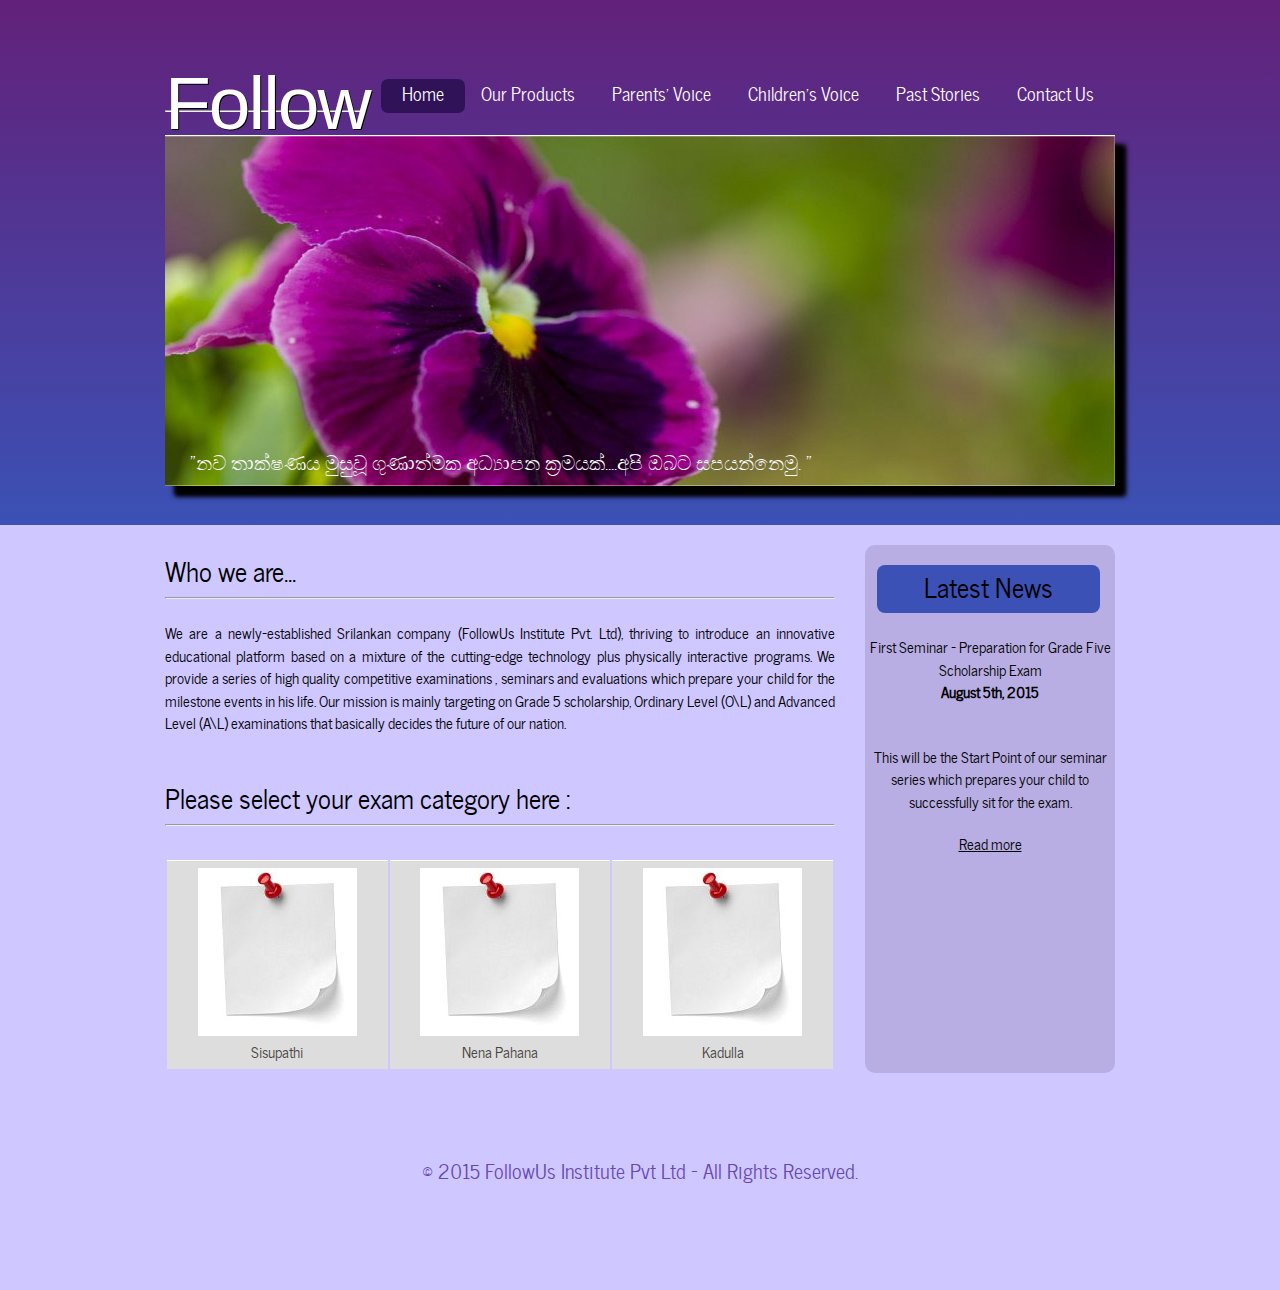
==== Test1/index.html @ c041513f "Setup repository" ====
﻿<!DOCTYPE HTML>
<html>

<head>
  <title>FollowUs</title>
  <meta name="description" content="website description" />
  <meta name="keywords" content="website keywords, website keywords" />
  <meta http-equiv="content-type" content="text/html; charset=UTF-8" />
  <link rel="stylesheet" type="text/css" href="css/style.css" />
  <!-- modernizr enables HTML5 elements and feature detects -->
  <script type="text/javascript" src="js/modernizr-1.5.min.js"></script>
</head>
 <!--This is the start of the page-->
<body>
  
  <div id="main">
    <div id="top_container">
	  <header>
        <div id="logo"><h1>Follow Us</h1></div>
        <nav>
          <ul class="lavaLampWithImage" id="lava_menu">
            <li class="current"><a href="index.html">Home</a></li>
            <li><a href="our products.html">Our Products</a></li>
            <li><a href="parent voice.html">Parents' Voice</a></li>
            <li><a href="children voice.html">Children's Voice</a></li>
			<li><a href="past stories.html">Past Stories</a></li>
            <li><a href="contactsx.html">Contact Us</a></li>
          </ul>
        </nav><hr>
      </header>

      <div class="slideshow">
        <ul class="slideshow">
          <li class="show"><img width="950" height="350" src="images/1.jpg" alt="&quot;නව තාක්ෂණය මුසුවූ ගුණාත්මක අධ්‍යාපන ක්‍රමයක්....අපි ඔබට සපයන්නෙමු. &quot;" /></li>
          <li><img width="950" height="350" src="images/2.jpg" alt="&quot; We provide you....A High quality Education with a cutting-edge Technology. &quot;" /></li>
          <li><img width="950" height="350" src="images/3.jpg" alt="&quot;You can put a description of the image here if you like, or anything else if you want.&quot;" /></li>
        </ul>
	  </div>		
    </div>	  
    
    <div id="site_content">
      <div id="sidebar_container">
       
        <div class="sidebar">
<div id="bx1">
<center>
<h2>Latest News</h2>
</center>
</div>
      </div>

<div class="abc">
<center><p>First Seminar - Preparation for Grade Five Scholarship Exam<br>
<b>August 5th, 2015</b></p><br>
<p>This will be the Start Point of our seminar series which prepares your child to successfully sit for the exam.</p>
<a href="#">Read more</a></center>

</div>

        <div class="sidebar">
          <div id="bx">
         </div>
       
            

        </div><ul>
            
      </div>
      <div id="content">
      
		<h2>Who we are...</h2><hr><br>
        <p>We are a newly-established Srilankan company (FollowUs Institute Pvt. Ltd), thriving to introduce an innovative 
		educational platform based on a mixture of the cutting-edge technology plus physically interactive programs. We provide a series of high quality competitive examinations
		, seminars and evaluations which prepare your child for the milestone events in his life. Our mission is mainly targeting on Grade 5 scholarship,
		Ordinary Level (O\L) and Advanced Level (A\L) examinations that basically decides the future of our nation.
		
		  </p>
     <br>
        <h2>Please select your exam category here :</h2><hr><br>
       
        <table style="width:100%">
  <tr>
  <td> <center>    <img src="images/1.png"/><br>Sisupathi </center> </td>   
	      
    <td> <center>  <img src="images/2.png"/><br>Nena Pahana </center> </td>		
    <td> <center> <img src="images/3.png"/><br>Kadulla </center> </td>
	
  </tr>
 
</table>

      </div>
    </div>
    <footer>
     
      <p>&copy; 2015 FollowUs Institute Pvt Ltd - All Rights Reserved.</a></p>
    </footer>
  </div>
  <!-- javascript at the bottom for fast page loading -->
  <script type="text/javascript" src="js/jquery.min.js"></script>
  <script type="text/javascript" src="js/jquery.easing.min.js"></script>
  <script type="text/javascript" src="js/jquery.lavalamp.min.js"></script>
  <script type="text/javascript" src="js/image_fade.js"></script>
  <script type="text/javascript">
    $(function() {
      $("#lava_menu").lavaLamp({
        fx: "backout",
        speed: 1000
      });
    });
  </script>
</body>
</html>
---- Test1/css/style.css ----
@font-face { 
  font-family: Jenna Sue; 
    src: url('../fonts/JennaSue-webfont.eot'); 
    src: local("Jenna Sue"), url('../fonts/JennaSue-webfont.ttf'); 
} 

@font-face { 
  font-family: News Cycle; 
    src: url('../fonts/NewsCycle-Regular.eot'); 
    src: local("News Cycle"), url('../fonts/NewsCycle-Regular.ttf'); 
} 

html { 
  height: 100%;
}

* { 
  margin: 0;
  padding: 0;
}

/* tell the browser to render HTML 5 elements as block */
article, aside, figure, footer, header, hgroup, nav, section { 
  display:block;
}

.image{ position: relative;
    top: 5px;
    left: 5px; }

.par{position: relative;
    bottom: 185px;
    left: 270px;}








body { 
  font:  .85em News Cycle, sans-serif;
 font-size:15px;
  background: #CFC7FF;
  color: #000;
  padding-bottom: 40px;
}

p { 
  font:  2em "Calibri (Body)", Calibri (Body), Calibri (Body);
  padding: 0 0 20px 0;
  line-height: 1.5em;
  
}


.abc{background-color:#B8AEE4;
height:528px;
border-radius:10px;}





img { 
  border: 0;
}

h1, h2, h3, h4, h5, h6 { 
  font:  300% "News Cycle",​sans-serif;
  color: black;
  margin: 0 0 15px 0;
  padding: 15px 0 5px 0;
 
}

h2 { 	
  font:  180% "News Cycle",​sans-serif;
  color: black;  
  margin: 0;
  padding: 0 0 8px 0;
  
}

h3 { 
  font: "News Cycle",​sans-serif;

}

#betax {padding-left:400px;
background : #FFF ;
-webkit-transition: -webkit-transform 1s, width 1s, height 1s;

}

#betax:hover{
-webkit-transform:rotate(100deg);
width: 450px;
height:110px ;


}



h4, h5, h6 { 
  margin: 0;
  padding: 0 0 5px 0;
  font: normal 110% arial, arial;
  color: white;
  line-height: 1.5em;
}

h5, h6 { 
  font:  95% arial, sans-serif;
  padding-bottom: 15px;
}


a, a:hover { 
  outline: none;
  color: black;
  text-decoration: underline;
}

a:hover { 
  text-decoration: none;
  color: #2F1258;
}

ul { 
  margin: 2px 0 22px 17px;
}

ul li { 
  font: normal 1.3em "Calibri", arial, sans-serif;
  list-style-type: circle;
  margin: 0 0 0 0; 
  padding: 0 0 4px 5px;
}

ol { 
  margin: 8px 0 22px 20px;
}

ol li { 
  margin: 0 0 11px 0;
}

.left { 
  float: left;
  width: auto;
  margin-right: 10px;
}

.right { 
  float: right; 
  width: auto;
  margin-left: 10px;
}

.center { 
  display: block;
  text-align: center;
  margin: 20px auto;
}

#main, header, #logo, nav, #site_content, footer, .slideshow, #top_container { 
  margin-left: auto; 
  margin-right: auto;
}

#main { 
  margin: 0 auto 0 auto;
}

#top_container
{  
background-image: -webkit-gradient(
	linear,
	right bottom,
	right top,
	color-stop(0, #3B51B5),
	color-stop(1, #62217A)
);
background-image: -o-linear-gradient(top, #3B51B5 0%, #62217A 100%);
background-image: -moz-linear-gradient(top, #3B51B5 0%, #62217A 100%);
background-image: -webkit-linear-gradient(top, #3B51B5 0%, #62217A 100%);
background-image: -ms-linear-gradient(top, #3B51B5 0%, #62217A 100%);
background-image: linear-gradient(to top, #3B51B5 0%, #62217A 100%);
  
   padding-bottom: 40px;}



.slideshow {
    width: 300px;
    height:350px;
    background-color: white;
    box-shadow: 10px 10px 5px black;
}



#bx{
    
    background-color: #B22229;
    
    color:white;
}



#bx1{
    
    background-color: #3B51B5;
    border-radius:8px;
    color:white;
}





header { 
  width: 950px;
  height: 135px;
}

#logo { 
  width: 200px;
  float: left;
  height: 100px;
  background: transparent;
  padding: 0 0 10px 0;
}

#logo h1 { 
  font: normal 500% 'Chiller', arial, sans-serif;
  padding: 60px 0 0 0;
  color: white;
  letter-spacing: -2px;
  text-shadow: #000 1px 1px;
}

#logo h1 a { 
  color: #FFF;
  text-decoration: none;
}

#site_content { 
  width: 950px;
  overflow: hidden;
  margin: 4px auto 0 auto;
  padding: 0;
  border-top: 0;
  border-bottom: 0;
} 

#sidebar_container { 
  float: left;
  width: 250px;
  padding: 16px 0 0 0;
  float: right;
}

.sidebar { 
  float: right;
  width: 223px;
  margin: 0 0 17px 0;
  padding: 20px 15px 5px 0px;
}
  
.sidebar h3 { 
  padding: 0 15px 0px 0;
  font: 200% 'arial', arial, sans-serif;

  margin: 0 1px;
  color: #6648B0;
}

.sidebar_item, .content_item { 
  padding: 15px 0;
}

#content { 
  text-align: justify;
  width: 670px;
  padding: 20px 0 5px 0;
  margin: 0;
  float: left;
}

#content ul, .sidebar ul { 
  margin: 2px 0 5px 0px;
}

#content ul li, .sidebar ul li { 
  list-style-type: none;
  background: transparent url(../images/bullet.png) no-repeat left center;
  margin: 0 0 0 0; 
  padding: 2px 0 2px 28px;
  line-height: 1.5em;
}

footer { 
  width: 950px;
  font: normal 130% 'News Cycle',  arial, sans-serif;
  height: 90px;
  padding: 20px 0 5px 0;
  text-align: center; 
  color: #6648B0;
  margin-top: 20px;
}

footer p { 
  padding: 0 0 10px 0;
}

footer a, footer a:hover { 
  color: #6648B0;
  text-decoration: underline;
}

footer a:hover { 
  color: #6648B0;
  text-decoration: none;
}

/* form styling */
.form_settings { 
  margin: 0;
}

.form_settings p { 
  padding: 0 0 10px 0;
}

.form_settings span { 
  padding: 5px 0; 
  float: left; 
  width: 170px; 
  text-align: left;
}
  
.form_settings input, .form_settings textarea { 
  padding: 4px; 
  width: 252px; 
  color: #FFF;
  font: 100% arial, sans-serif;
  border: 0;
  border-bottom: 1px solid #666; 
  background: #FFF;
}
  
.form_settings .submit { 
  font: 140% 'News Cycle', arial, sans-serif; 
  border: 0; 
  width: 100px; 
  margin: 0 0 0 162px; 
  padding: 0 0 5px 0;
  cursor: pointer; 
  background: #444;
  text-shadow: 1px 1px #000;
  color: #FFF;
}

.form_settings textarea, .form_settings select { 
  font: 100% 'trebuchet ms', arial, sans-serif; 
  border: 1px solid #666; 
  width: 250px;
  overflow: auto;
}

.form_settings select { 
  width: 260px;
}

.form_settings .checkbox { 
  margin: 4px 0; 
  padding: 0; 
  width: 14px;
  border: 0;
  background: none;
}

table { 
  margin: 10px 0 30px 0;
}

table tr th, table tr td { 
  background: #BBB;
  color: #FFF;
  padding: 7px 4px;
  text-align: left;
}
  
table tr td { 
  background: #DDD;
  color: #47433F;
  border-top: 1px solid #FFF;
}

.slideshow {
  width: 950px;
}

/* styling for the slideshow on the homepage */
ul.slideshow {
  width: 950px;
  height: 350px;
  overflow: hidden;
  position: relative;
  margin: 0;
  padding: 0;}
  
ul.slideshow li {
  position: absolute;
  margin: 0;
  padding: 0;
  left: 0;
  right: 0;
  list-style: none;}
 
ul.slideshow li.show {
  z-index: 500;}
 
ul img {
  border: none;}
 
#slideshow-caption {
  width: 950px;
  height: 40px;
  position: absolute;
  bottom: 0;
  left: 0; 
  z-index: 500;}
 
#slideshow-caption .slideshow-caption-container {
  padding: 0 25px 0 25px;   
  z-index: 1000;}
  
 
#slideshow-caption p {
  padding: 0;
  font: normal 100% 'News Cycle', arial, sans-serif;
  color: #FFF;
  text-shadow: none;}

nav { 
  height: 80px;
  width: 750px;
  margin: 1px auto 0 auto;
  float: right;
  padding: 35px 0 20px 0;
} 

/* from here: http://www.gmarwaha.com/blog/2007/08/23/lavalamp-for-jquery-lovers */
.lavaLampWithImage {
  position: relative;
  height: 35px;
  padding: 0 5px 15px 0;
  margin: 35px 0 0 0;
  overflow: hidden;
  float: right;
}

.lavaLampWithImage li {
  float: left;
  list-style: none;
  max-width: auto
}

.lavaLampWithImage li.back {
  background: #2F1258;
  height: 30px;
  margin-top: 8px;
  z-index: 8;
  position: absolute;
  border-radius: 7px 7px 7px 7px;
  -moz-border-radius: 7px 7px 7px 7px;
  -webkit-border: 7px 7px 7px 7px; 
}

.lavaLampWithImage li a {
  font: normal 90% 'News Cycle', sans-serif;
  text-shadow: none;
  text-decoration: none;
  color: #FFF;
  outline: none;
  text-align: center;
  letter-spacing: 0;
  z-index: 10;
  display: block;
  float: left;
  line-height: 35px;
  padding: 5px 0 5px 0;
  position: relative;
  overflow: hidden;
  margin: auto 16px;    
}

.lavaLampWithImage li a:hover, .lavaLampWithImage li a:active, .lavaLampWithImage li a:visited {
  border: none;
}


tr {
color: ####;
}
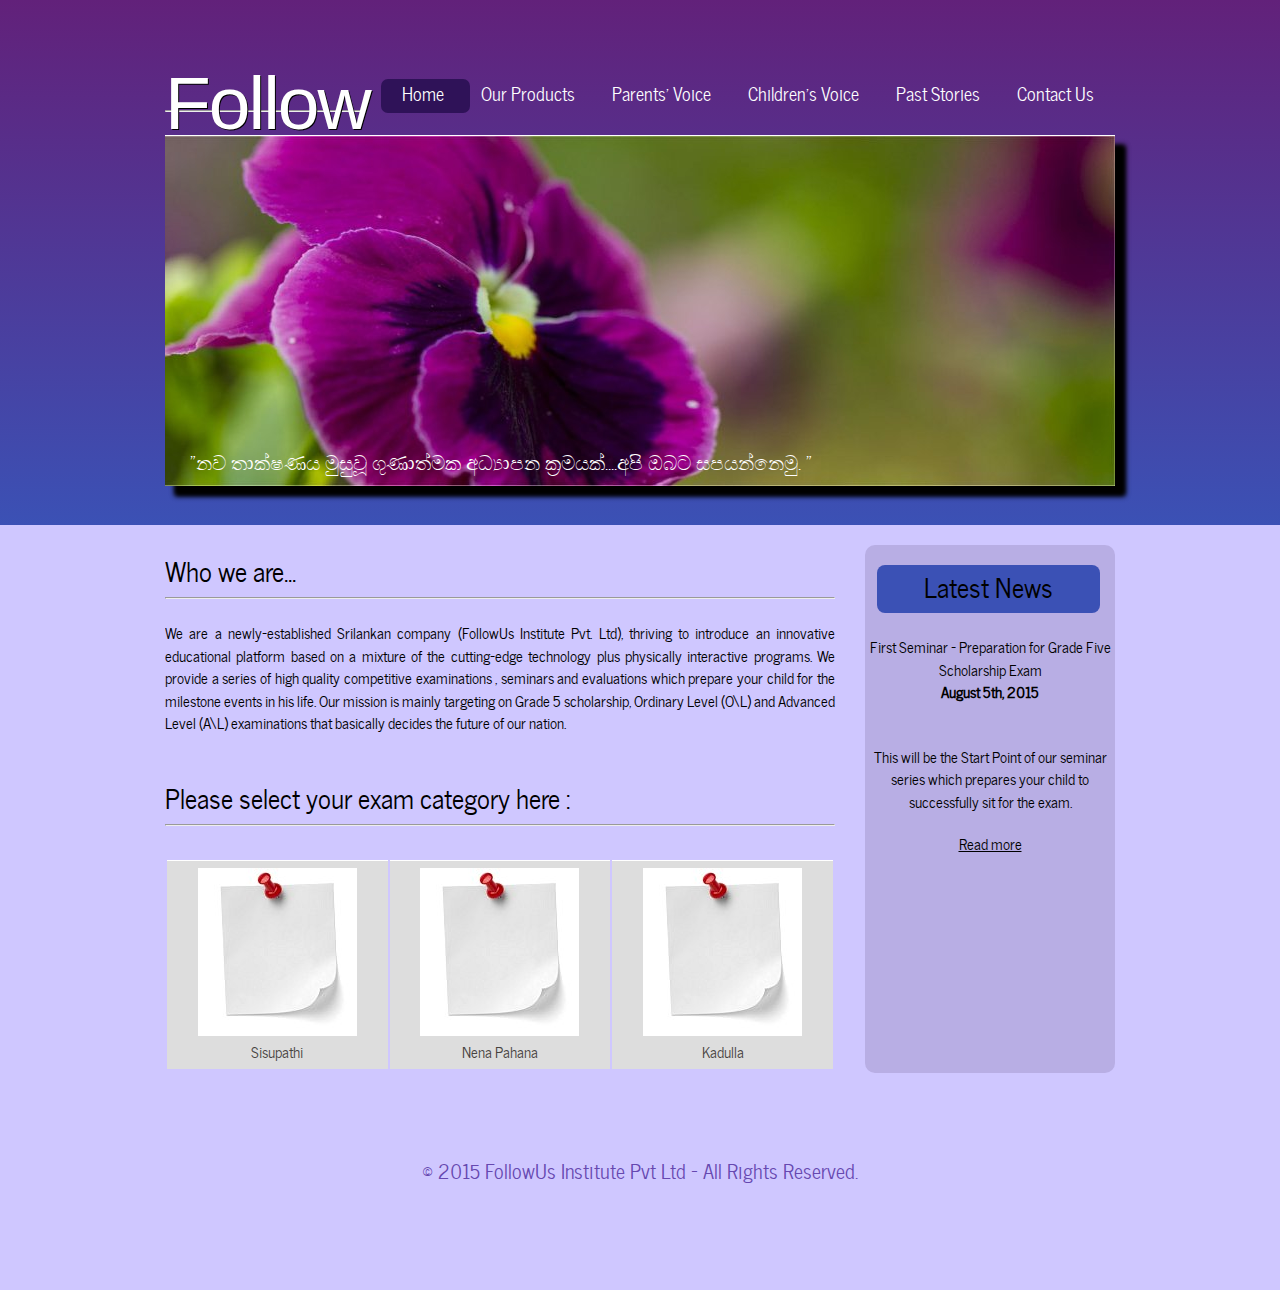
==== commit 2dd25ce6: "This is the first commit" ====
--- a/Test1/index.html
+++ b/Test1/index.html
@@ -11,6 +11,7 @@
   <script type="text/javascript" src="js/modernizr-1.5.min.js"></script>
 </head>
  <!--This is the start of the page-->
+ <!--This is second comment-->
 <body>
   
   <div id="main">
